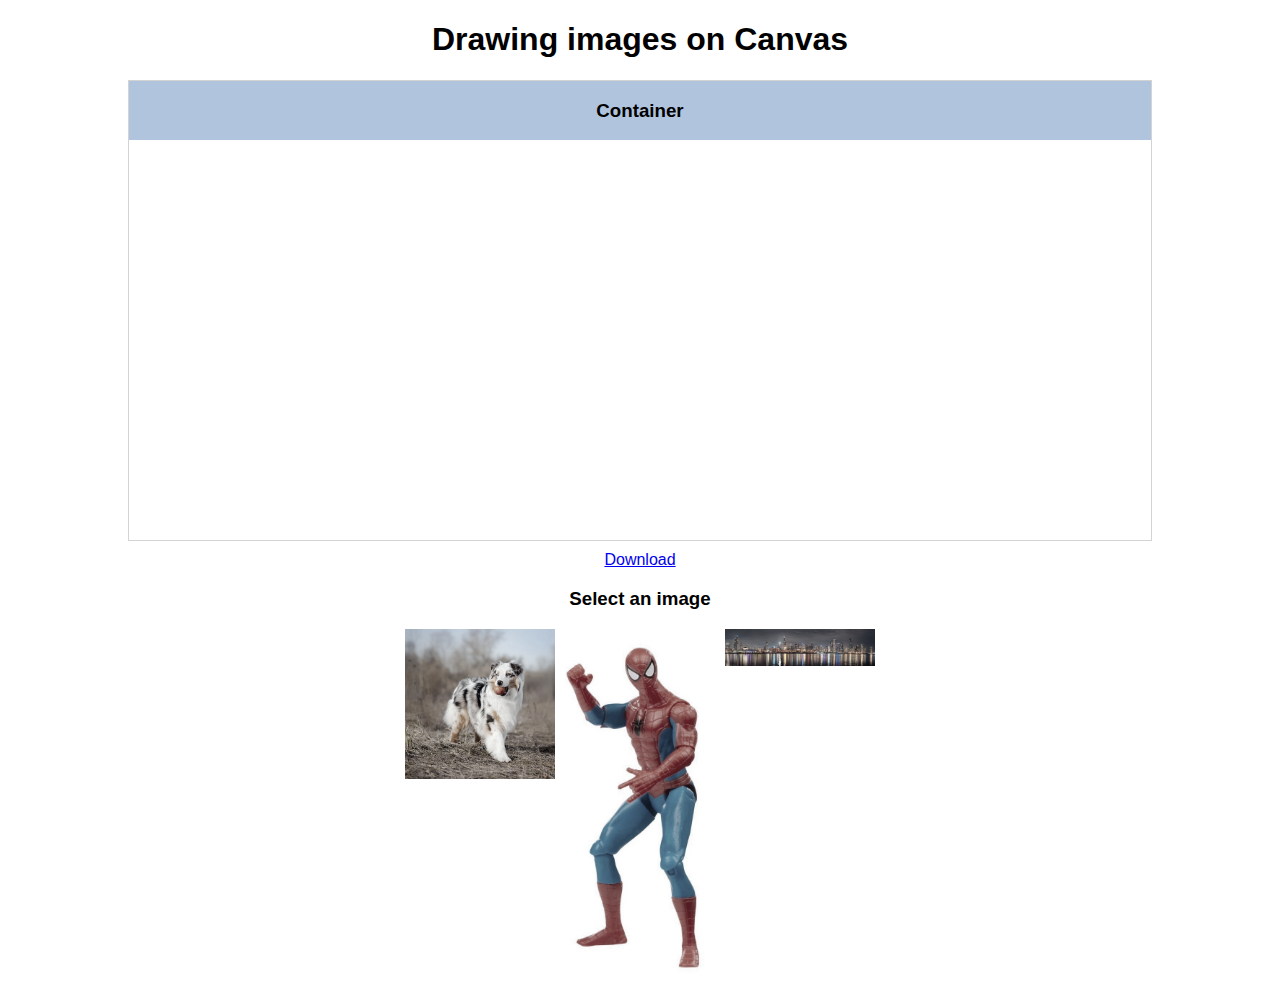
==== 02-drawImg/index.html @ a5e220b2 "Init repo" ====
<!DOCTYPE html>
<html lang="en">
	<head>
		<meta charset="UTF-8" />
		<meta name="viewport" content="width=device-width, initial-scale=1.0" />
		<link rel="stylesheet" href="css/main.css" />
		<title>Canvas Examples</title>
	</head>

	<body onload="onInit()">
		<h1>Drawing images on Canvas</h1>

		<div class="canvas-container">
			<h3>Container</h3>
			<canvas width="400" height="400" onclick="drawRect(event)"></canvas>
		</div>

		<a href="#" onclick="downloadCanvas(this)" download="file-name">Download</a>

        <h3>Select an image</h3>
		<section class="select-img-container">
			<img src="img/square.jpg" onclick="onSelectImg(this)" />
			<img src="img/tall.jpg" onclick="onSelectImg(this)" />
			<img src="img/wide.jpg" onclick="onSelectImg(this)" />
		</section>

		<script src="js/main.js"></script>
	</body>
</html>
---- 02-drawImg/css/main.css ----
* {
    box-sizing: border-box;
}

body {
    font-family: Arial, Helvetica, sans-serif;
    text-align: center;
}

.canvas-container {
    width: 80vw;
    background-color: lightsteelblue;
    border: 1px solid lightgray;
    margin: 10px auto;
}

canvas {
    display: block;
    background-color: white;
}

.select-img-container {
    display: flex;
    align-items: start;
    justify-content: center;
    gap: 10px;
}

.select-img-container img{
    width: 150px;
    cursor: pointer;
    filter: grayscale(.7);
}

.select-img-container img:hover{
    transition: 1s;
    filter: unset;
}
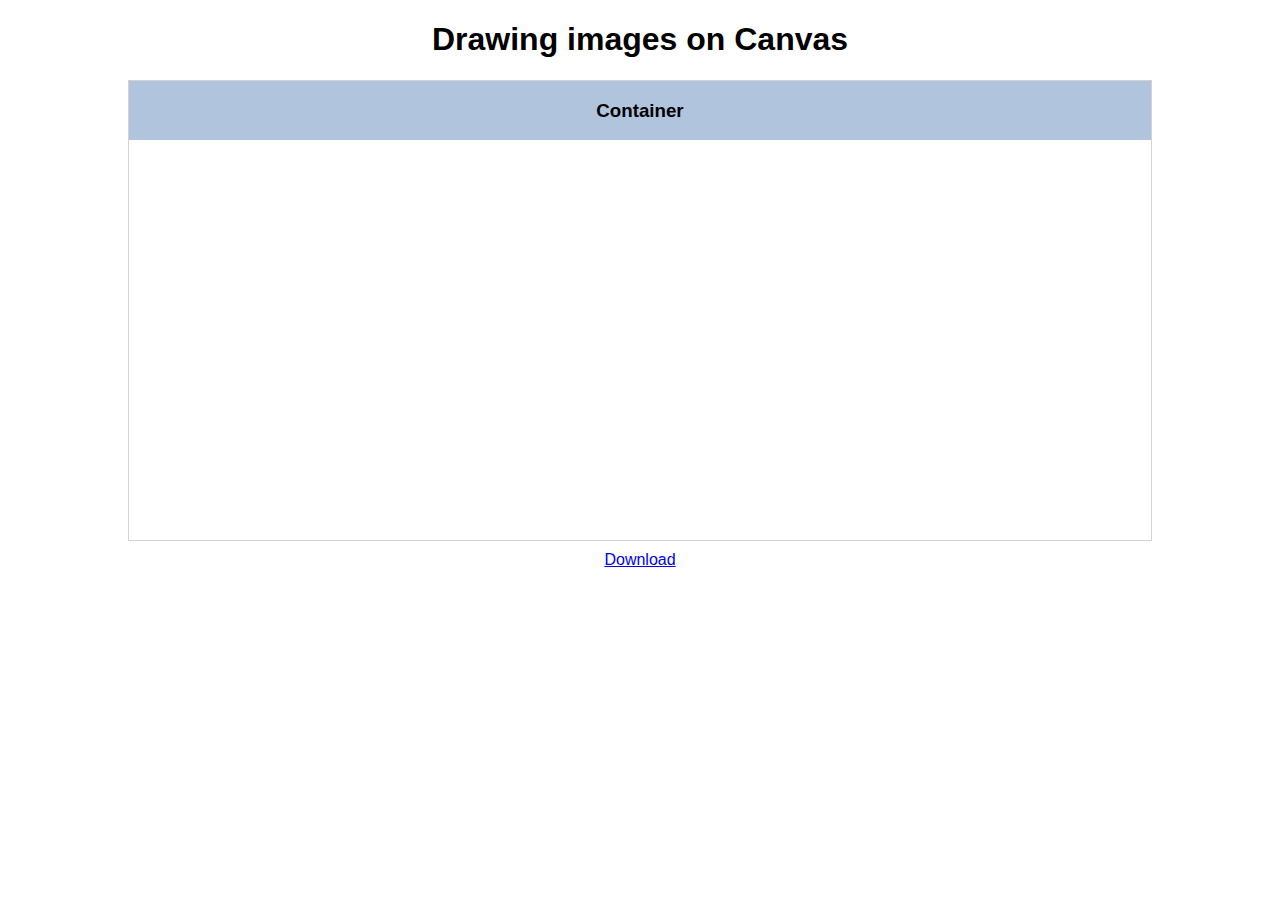
==== commit 7a1e5f8e: "Clean up" ====
--- a/02-drawImg/index.html
+++ b/02-drawImg/index.html
@@ -17,12 +17,12 @@
 
 		<a href="#" onclick="downloadCanvas(this)" download="file-name">Download</a>
 
-        <h3>Select an image</h3>
+        <!-- <h3>Select an image</h3>
 		<section class="select-img-container">
 			<img src="img/square.jpg" onclick="onSelectImg(this)" />
 			<img src="img/tall.jpg" onclick="onSelectImg(this)" />
 			<img src="img/wide.jpg" onclick="onSelectImg(this)" />
-		</section>
+		</section> -->
 
 		<script src="js/main.js"></script>
 	</body>
